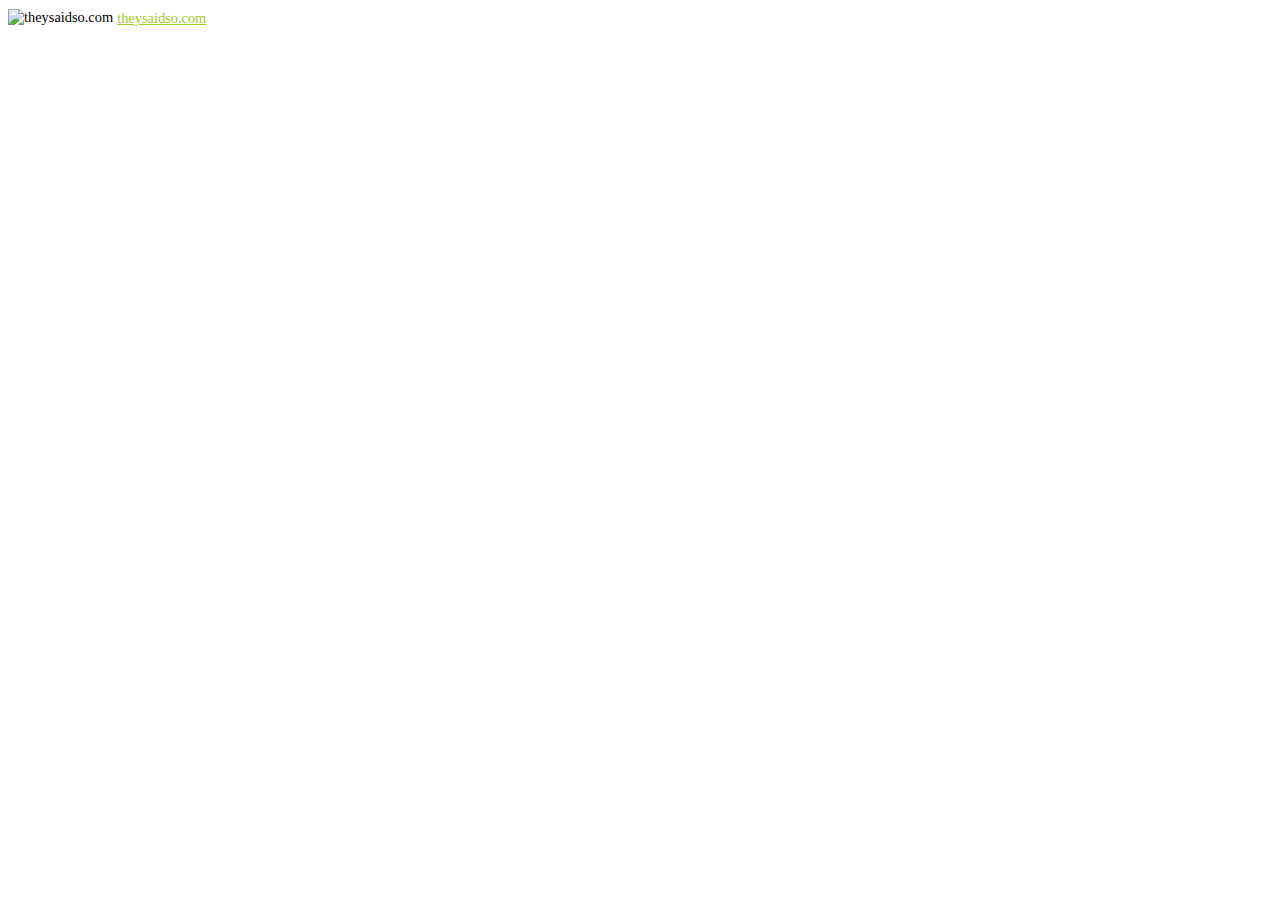
==== ratParkProject/additional-resources.html @ 71ce7290 "working" ====
<!DOCTYPE html>
<html>
  <head>
    <meta charset="utf-8">
    <title>additional resources</title>
  </head>
  <body>
    

    <span style="z-index:50;font-size:0.9em;"><img src="https://theysaidso.com/branding/theysaidso.png" height="20" width="20" alt="theysaidso.com"/><a href="https://theysaidso.com" title="Powered by quotes from theysaidso.com" style="color: #9fcc25; margin-left: 4px; vertical-align: middle;">theysaidso.com</a></span>
  </body>
</html>
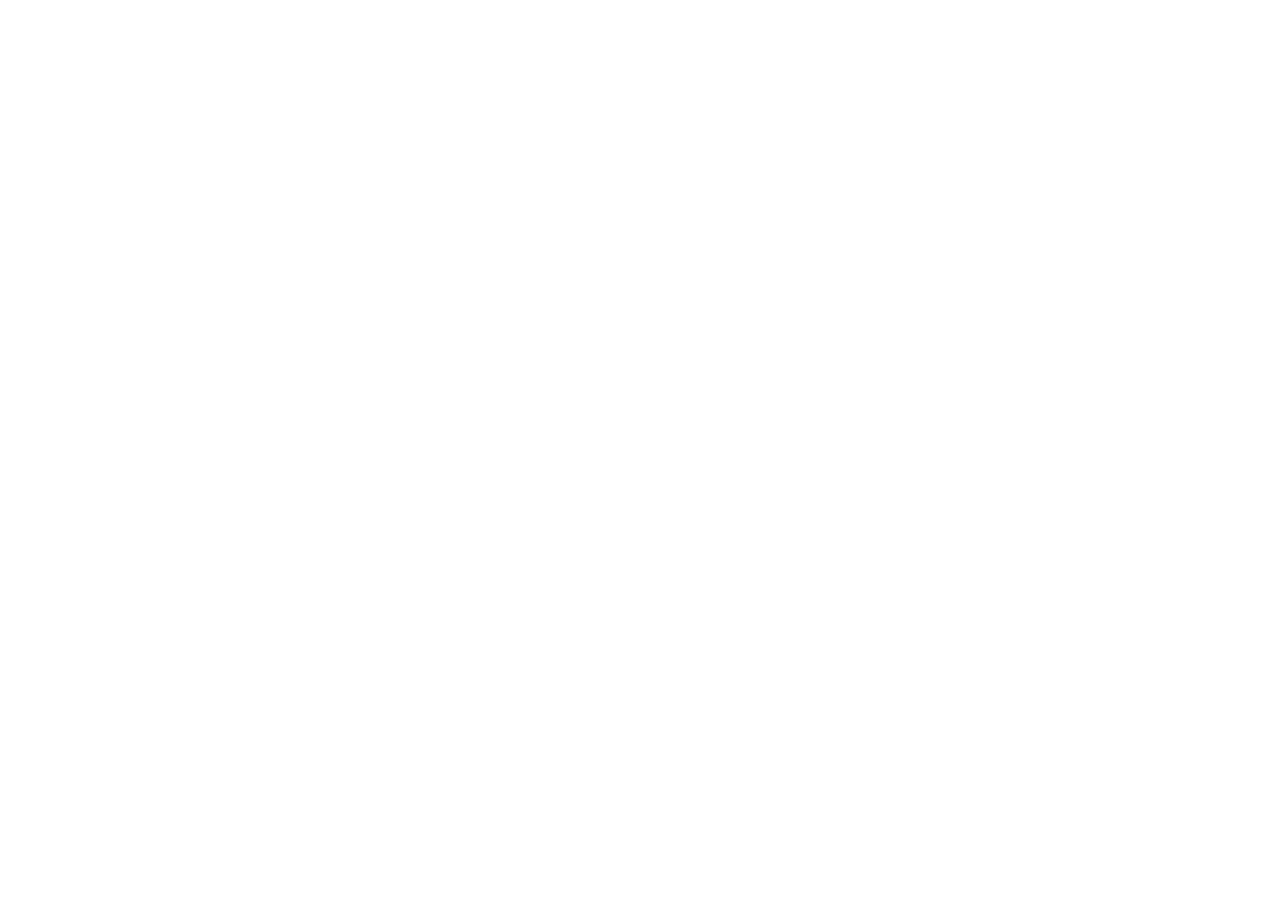
==== commit d4ebf181: "adding additional pages" ====
--- a/ratParkProject/additional-resources.html
+++ b/ratParkProject/additional-resources.html
@@ -5,8 +5,8 @@
     <title>additional resources</title>
   </head>
   <body>
-    
 
-    <span style="z-index:50;font-size:0.9em;"><img src="https://theysaidso.com/branding/theysaidso.png" height="20" width="20" alt="theysaidso.com"/><a href="https://theysaidso.com" title="Powered by quotes from theysaidso.com" style="color: #9fcc25; margin-left: 4px; vertical-align: middle;">theysaidso.com</a></span>
+
+  <!--  <span style="z-index:50;font-size:0.9em;"><img src="https://theysaidso.com/branding/theysaidso.png" height="20" width="20" alt="theysaidso.com"/><a href="https://theysaidso.com" title="Powered by quotes from theysaidso.com" style="color: #9fcc25; margin-left: 4px; vertical-align: middle;">theysaidso.com</a></span>-->
   </body>
 </html>
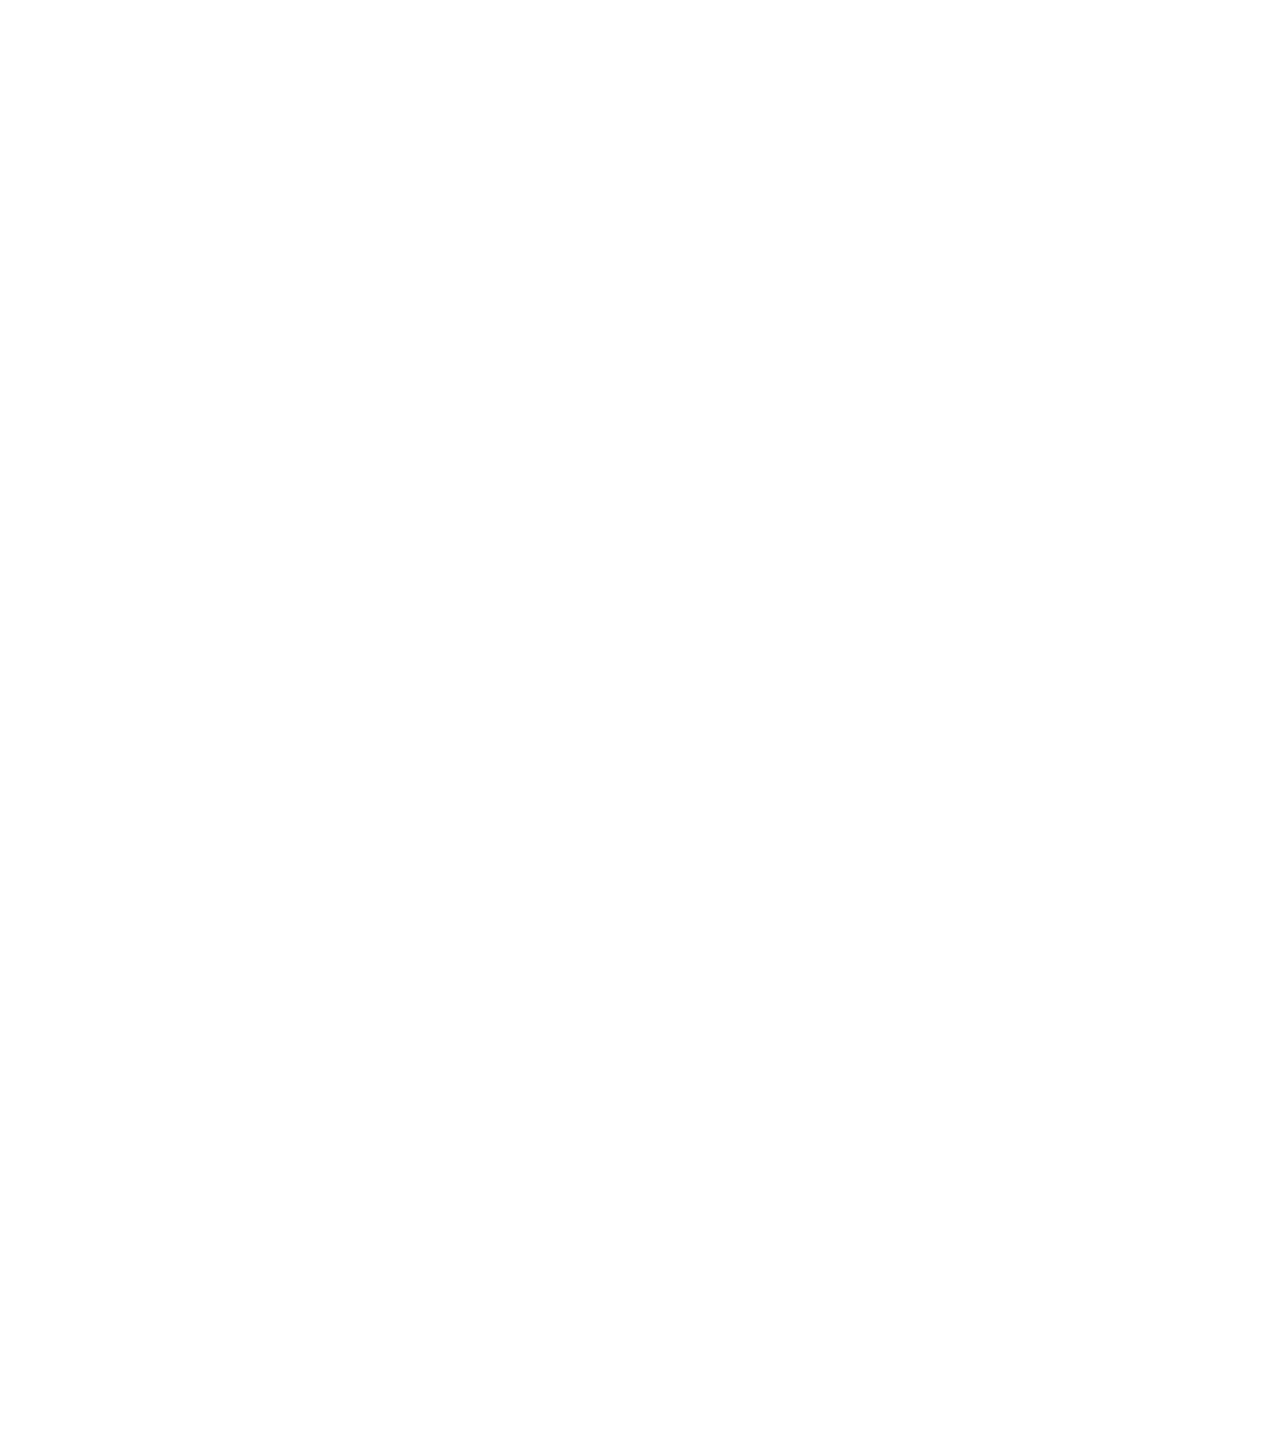
==== commit 61d134e8: "almost complete working files" ====
--- a/ratParkProject/additional-resources.html
+++ b/ratParkProject/additional-resources.html
@@ -1,12 +1,54 @@
 <!DOCTYPE html>
 <html>
   <head>
+    <script
+  src="https://code.jquery.com/jquery-3.1.1.js"
+  integrity="sha256-16cdPddA6VdVInumRGo6IbivbERE8p7CQR3HzTBuELA="
+  crossorigin="anonymous"></script>
+    <script src="app.js"></script>
     <meta charset="utf-8">
-    <title>additional resources</title>
+    <link rel="stylesheet" type="text/css" href="/Users/mac/Documents/rat-park-project/ratParkProject/css/meet-up-style.css" media="screen"/>
+
+    <title>Additional Resources</title>
   </head>
   <body>
+    <div class="container">
+      <div class="row">
+        <div class="col-sm-4">
+          
+          <div class="videoWrapper"><!--brene brown-->
+          <iframe width="360" height="215" src="https://www.youtube.com/embed/iCvmsMzlF7o" frameborder="0" allowfullscreen></iframe>
+          </div>
+        </div>
+        <div class="col-sm-4">
+          <div class="videoWrapper"><!--war on drugs-->
+          <iframe width="360" height="215" src="https://www.youtube.com/embed/Nsu_4zsfp2M" frameborder="0" allowfullscreen></iframe>
+          </div>
+        <div class="col-sm-4">
+          <div class="videoWrapper"><!--phoenix-->
+          <iframe width="360" height="215" src="https://www.youtube.com/embed/gzpTWaXshfM" frameborder="0" allowfullscreen></iframe>
+          </div>
+          </div>
+        </div>
+      </div><!--.row-->
 
-
-  <!--  <span style="z-index:50;font-size:0.9em;"><img src="https://theysaidso.com/branding/theysaidso.png" height="20" width="20" alt="theysaidso.com"/><a href="https://theysaidso.com" title="Powered by quotes from theysaidso.com" style="color: #9fcc25; margin-left: 4px; vertical-align: middle;">theysaidso.com</a></span>-->
+      <div class="row">
+        <div class="col-sm-4">
+          <div class="videoWrapper"><!--michael franti let it go-->
+          <iframe width="360" height="215" src="https://www.youtube.com/embed/gPv80NOKZM0" frameborder="0" allowfullscreen></iframe>
+        </div>
+        </div>
+        <div class="col-sm-4">
+          <div class="videoWrapper"><!--xavier rudd-->
+          <iframe width="360" height="215" src="https://www.youtube.com/embed/HfqmLsht36A" frameborder="0" allowfullscreen></iframe>
+        </div>
+        </div>
+        <div class="col-sm-4">
+          <div class="videoWrapper"><!--wookiefoot come to life!-->
+          <iframe width="560" height="315" src="https://www.youtube.com/embed/smr4t09EUw4" frameborder="0" allowfullscreen></iframe>
+        </div>
+        </div>
+      </div><!--.row-->
+    </div>
   </body>
 </html>
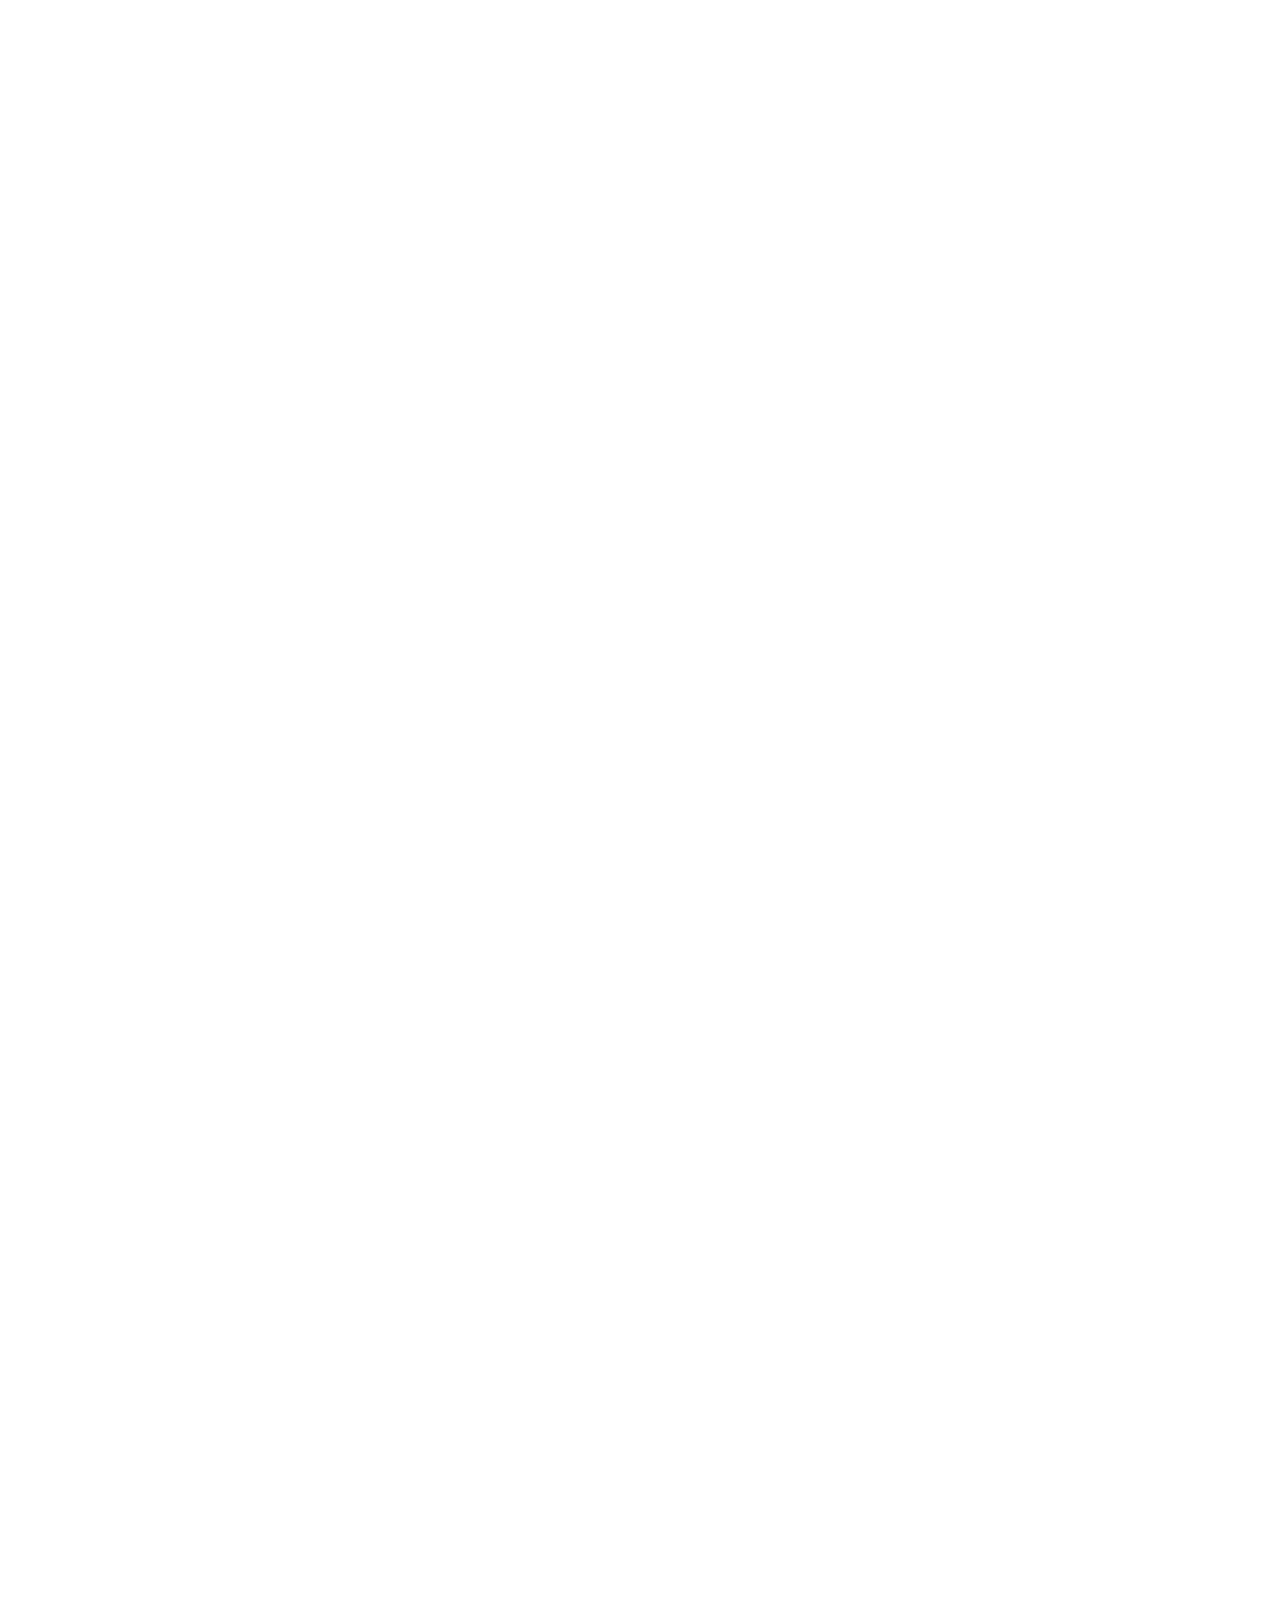
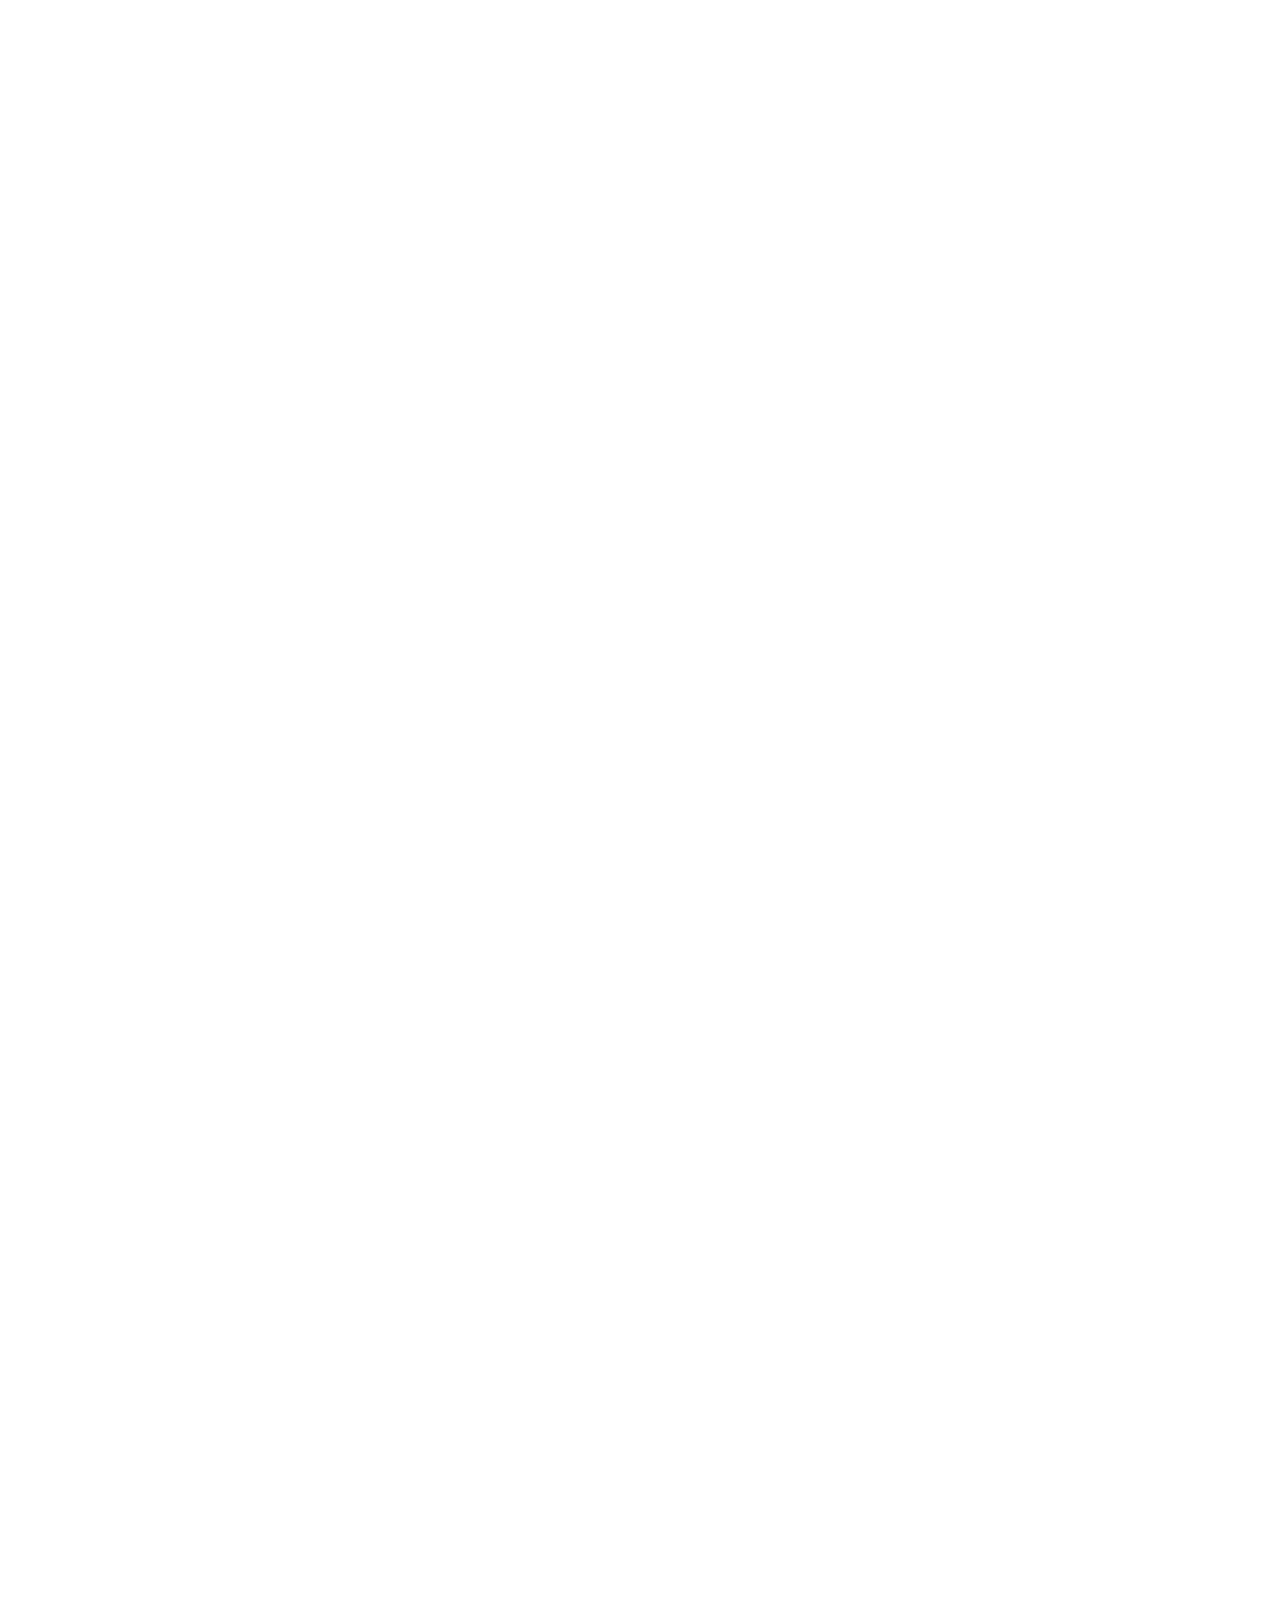
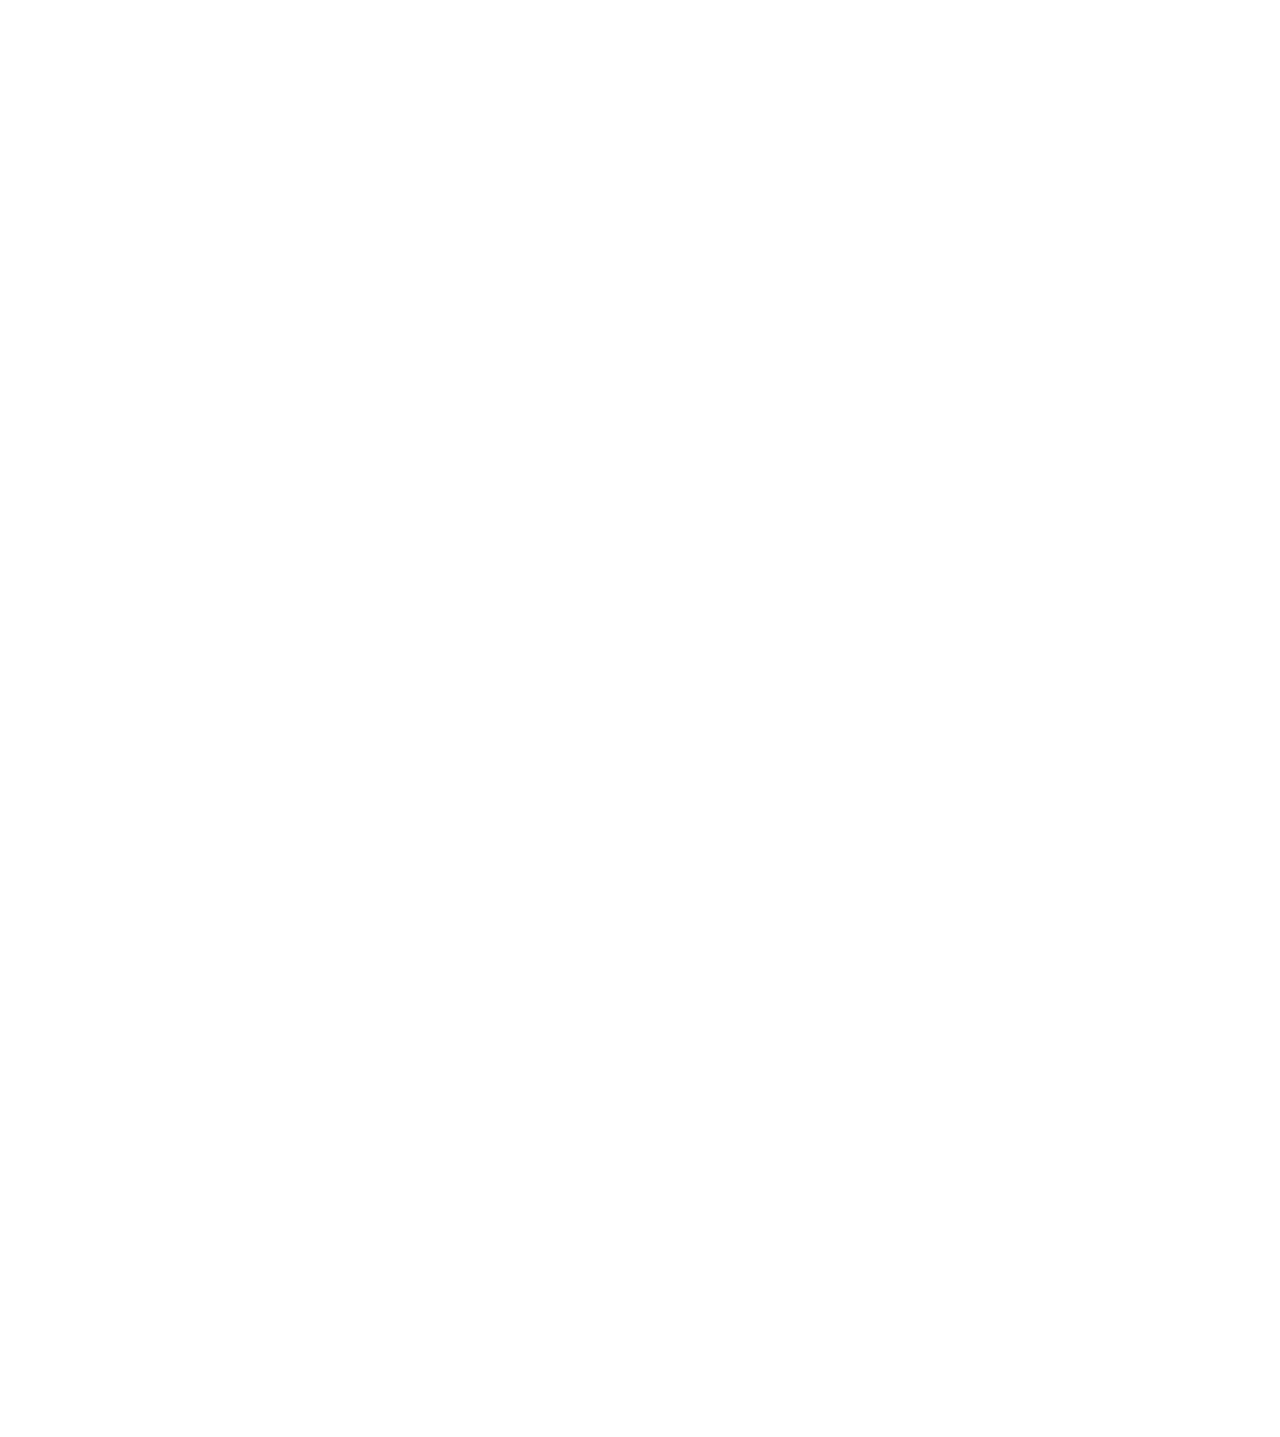
==== commit dd43b255: "linked additional css" ====
--- a/ratParkProject/additional-resources.html
+++ b/ratParkProject/additional-resources.html
@@ -7,7 +7,7 @@
   crossorigin="anonymous"></script>
     <script src="app.js"></script>
     <meta charset="utf-8">
-    <link rel="stylesheet" type="text/css" href="/Users/mac/Documents/rat-park-project/ratParkProject/css/meet-up-style.css" media="screen"/>
+    <link rel="stylesheet" type="text/css" href="meet-up-style.css" media="screen"/>
 
     <title>Additional Resources</title>
   </head>
@@ -15,7 +15,7 @@
     <div class="container">
       <div class="row">
         <div class="col-sm-4">
-          
+
           <div class="videoWrapper"><!--brene brown-->
           <iframe width="360" height="215" src="https://www.youtube.com/embed/iCvmsMzlF7o" frameborder="0" allowfullscreen></iframe>
           </div>
--- a/ratParkProject/meet-up-style.css
+++ b/ratParkProject/meet-up-style.css
@@ -0,0 +1,238 @@
+
+.centerResults {
+  text-align: left;
+}
+.resultSet {
+  border-top: solid;
+  border-left: solid;
+  border-right: solid;
+  margin: auto
+}
+.resultNoTop {
+  border-bottom: solid;
+  border-left: solid;
+  border-right: solid;
+  margin: auto;
+}
+
+ul {
+  list-style: none;
+
+}
+li {
+  list-style: none;
+}
+
+.resultGroup {
+  list-style: none;
+  border: solid;
+  padding-left: 30px;
+  border-style: ridge;
+
+}
+
+h1 {
+  text-align: center;
+}
+
+body {
+  background: url(/Users/mac/Documents/rat-park-project/ratParkProject/img/img_mountains02.jpg);
+}
+.resultGroup {
+  background-color: white;
+}
+
+.btn-custom {
+ background-color: hsl(245, 0%, 56%) !important;
+ background-repeat: repeat-x;
+ filter: progid:DXImageTransform.Microsoft.gradient(startColorstr="#ffffff", endColorstr="#8e8e8e");
+ background-image: -khtml-gradient(linear, left top, left bottom, from(#ffffff), to(#8e8e8e));
+ background-image: -moz-linear-gradient(top, #ffffff, #8e8e8e);
+ background-image: -ms-linear-gradient(top, #ffffff, #8e8e8e);
+ background-image: -webkit-gradient(linear, left top, left bottom, color-stop(0%, #ffffff), color-stop(100%, #8e8e8e));
+ background-image: -webkit-linear-gradient(top, #ffffff, #8e8e8e);
+ background-image: -o-linear-gradient(top, #ffffff, #8e8e8e);
+ background-image: linear-gradient(#ffffff, #8e8e8e);
+ border-color: #8e8e8e #8e8e8e hsl(245, 0%, 45%);
+ color: #333 !important;
+ text-shadow: 0 1px 1px rgba(255, 255, 255, 0.72);
+ -webkit-font-smoothing: antialiased;
+ font-size: 15px;
+ padding: 10px 20px;
+ border-radius: 25px;
+ font-size: 15px;
+ font-weight: bolder;
+
+}
+
+.btn-custom:hover{
+  box-shadow: 0 12px 16px 0 rgba(0,0,0,0.24),0 17px 50px 0 rgba(0,0,0,0.19);
+}
+
+.center {
+  align-content: center;
+}
+
+.row {
+  margin: 0;
+  background-color: transparent;
+  text-align: center;
+  margin-bottom: 55px;
+}
+
+.row {
+  position: relative;
+  top:50%
+  transform: translateY(-50%);
+  transform-style: preserve-3d;
+}
+
+#topButton {
+  margin-top: 20px;
+}
+#userChoiceCategory, #zipCode, #wtf, #newSearch{
+  background-color: hsl(245, 0%, 56%) !important;
+  background-repeat: repeat-x;
+  filter: progid:DXImageTransform.Microsoft.gradient(startColorstr="#ffffff", endColorstr="#8e8e8e");
+  background-image: -khtml-gradient(linear, left top, left bottom, from(#ffffff), to(#8e8e8e));
+  background-image: -moz-linear-gradient(top, #ffffff, #8e8e8e);
+  background-image: -ms-linear-gradient(top, #ffffff, #8e8e8e);
+  background-image: -webkit-gradient(linear, left top, left bottom, color-stop(0%, #ffffff), color-stop(100%, #8e8e8e));
+  background-image: -webkit-linear-gradient(top, #ffffff, #8e8e8e);
+  background-image: -o-linear-gradient(top, #ffffff, #8e8e8e);
+  background-image: linear-gradient(#ffffff, #8e8e8e);
+  border-color: #8e8e8e #8e8e8e hsl(245, 0%, 45%);
+  color: #333 !important;
+  text-shadow: 0 1px 1px rgba(255, 255, 255, 0.72);
+  -webkit-font-smoothing: antialiased;
+  font-size: 15px;
+  padding: 10px 20px;
+  border-radius: 25px;
+  font-size: 15px;
+  font-weight: bolder;
+
+}
+#zipCode{
+  margin-top: 10px;
+}
+
+.placeholder{
+  font-weight: bold;
+}
+#userChoiceCategory{
+  margin-top: 30px;
+}
+#wtf {
+  margin-right: 45px;
+  margin-top: 10px;
+}
+.videoWrapper {
+position: relative;
+padding-bottom: 56.25%; /* 16:9 */
+padding-top: 25px;
+height: 0;
+border: solid white;
+margin: 15px;
+}
+.videoWrapper iframe {
+position: absolute;
+top: 0;
+left: 0;
+width: 100%;
+height: 100%;
+}
+
+.loader {
+	position: fixed;
+	left: 0px;
+	top: 0px;
+	width: 100%;
+	height: 100%;
+	z-index: 9999;
+	background: url('images/page-loader.gif') 50% 50% no-repeat rgb(249,249,249);
+}
+
+.btn-custom01 {
+background-color: hsl(245, 0%, 56%) !important;
+background-repeat: repeat-x;
+filter: progid:DXImageTransform.Microsoft.gradient(startColorstr="#ffffff", endColorstr="#8e8e8e");
+background-image: -khtml-gradient(linear, left top, left bottom, from(#ffffff), to(#8e8e8e));
+background-image: -moz-linear-gradient(top, #ffffff, #8e8e8e);
+background-image: -ms-linear-gradient(top, #ffffff, #8e8e8e);
+background-image: -webkit-gradient(linear, left top, left bottom, color-stop(0%, #ffffff), color-stop(100%, #8e8e8e));
+background-image: -webkit-linear-gradient(top, #ffffff, #8e8e8e);
+background-image: -o-linear-gradient(top, #ffffff, #8e8e8e);
+background-image: linear-gradient(#ffffff, #8e8e8e);
+border-color: #8e8e8e #8e8e8e hsl(245, 0%, 45%);
+color: #333 !important;
+text-shadow: 0 1px 1px rgba(255, 255, 255, 0.72);
+-webkit-font-smoothing: antialiased;
+font-size: 15px;
+padding: 10px 20px;
+border-radius: 25px;
+font-size: 15px;
+font-weight: bolder;
+margin-top: 10px;
+}
+
+nav {
+  
+  display: none;
+  position: fixed;
+  right: 30px;
+  top: 50%;
+  -webkit-transform: translateY(-50%);
+      -ms-transform: translateY(-50%);
+          transform: translateY(-50%);
+  text-align: right;
+  z-index: 100; }
+  nav a {
+    display: block;
+    line-height: 25px;
+    position: relative;
+    padding-right: 20px;
+    color: #ffffff;
+    text-decoration: none; }
+    nav a:hover .nav-label {
+      -webkit-transform: translateX(0);
+          -ms-transform: translateX(0);
+              transform: translateX(0);
+      opacity: 1;
+      visibility: visible; }
+  nav .nav-dot {
+    display: block;
+    width: 10px;
+    height: 10px;
+    position: absolute;
+    right: 0;
+    top: 50%;
+    background-color: rgba(255, 255, 255, 0.9);
+    border-radius: 100%;
+    -webkit-transform: translateY(-50%);
+        -ms-transform: translateY(-50%);
+            transform: translateY(-50%);
+    -webkit-transition: all 0.3s linear;
+            transition: all 0.3s linear; }
+  nav .nav-label {
+    display: block;
+    opacity: 0.5;
+    visibility: hidden;
+    -webkit-transform: translateX(-10px);
+        -ms-transform: translateX(-10px);
+            transform: translateX(-10px);
+    -webkit-transition: all 0.2s cubic-bezier(.17, .67, .83, .67);
+            transition: all 0.2s cubic-bezier(.17, .67, .83, .67); }
+  nav.is-dark a {
+    color: #212121; }
+  nav.is-dark .nav-dot {
+    background-color: rgba(0, 0, 0, 0.5); }
+  nav.is-light a {
+    color: #ffffff; }
+  nav.is-light .nav-dot {
+    background-color: rgba(255, 255, 255, 0.5); }
+  nav ul {
+    margin: 0;
+    padding: 0; }
+  nav li {
+    width: auto;
+    list-style: none; }
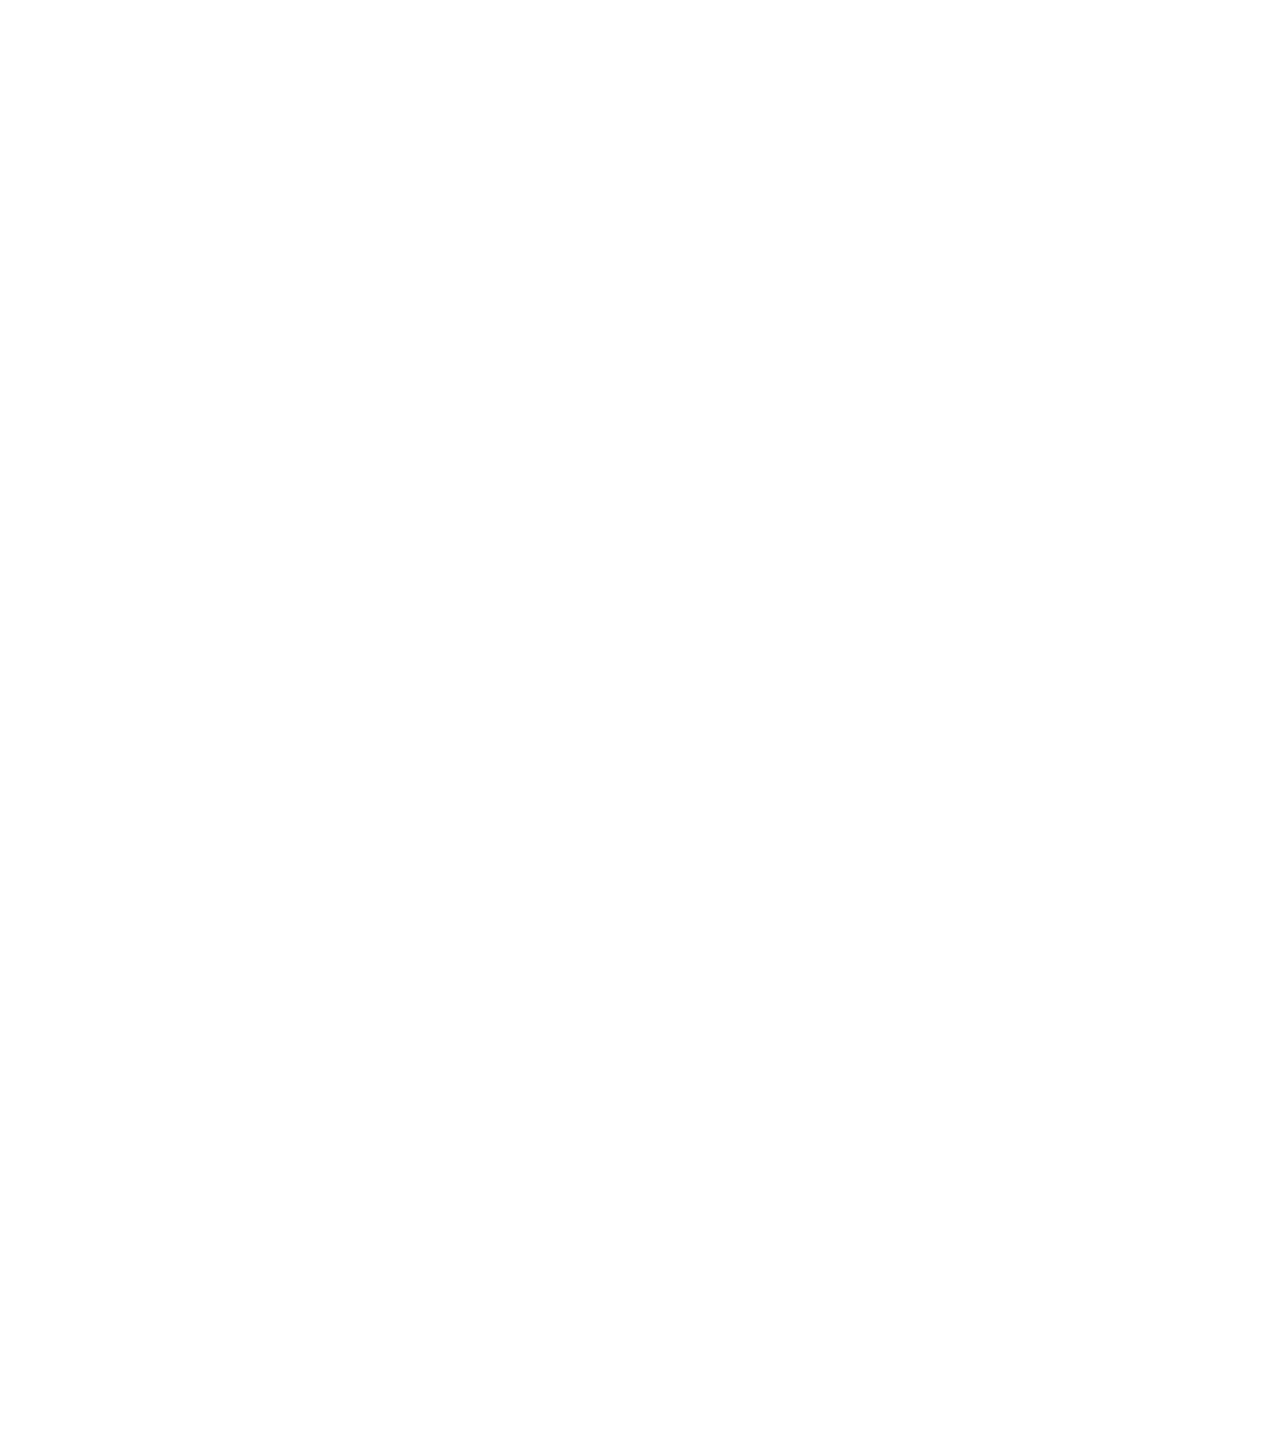
==== commit 0034aff7: "changing linked pages" ====
--- a/ratParkProject/additional-resources.html
+++ b/ratParkProject/additional-resources.html
@@ -7,7 +7,7 @@
   crossorigin="anonymous"></script>
     <script src="app.js"></script>
     <meta charset="utf-8">
-    <link rel="stylesheet" type="text/css" href="meet-up-style.css" media="screen"/>
+    <link rel="stylesheet" type="text/css" href="ratParkProject/meet-up-style.css" media="screen"/>
 
     <title>Additional Resources</title>
   </head>
